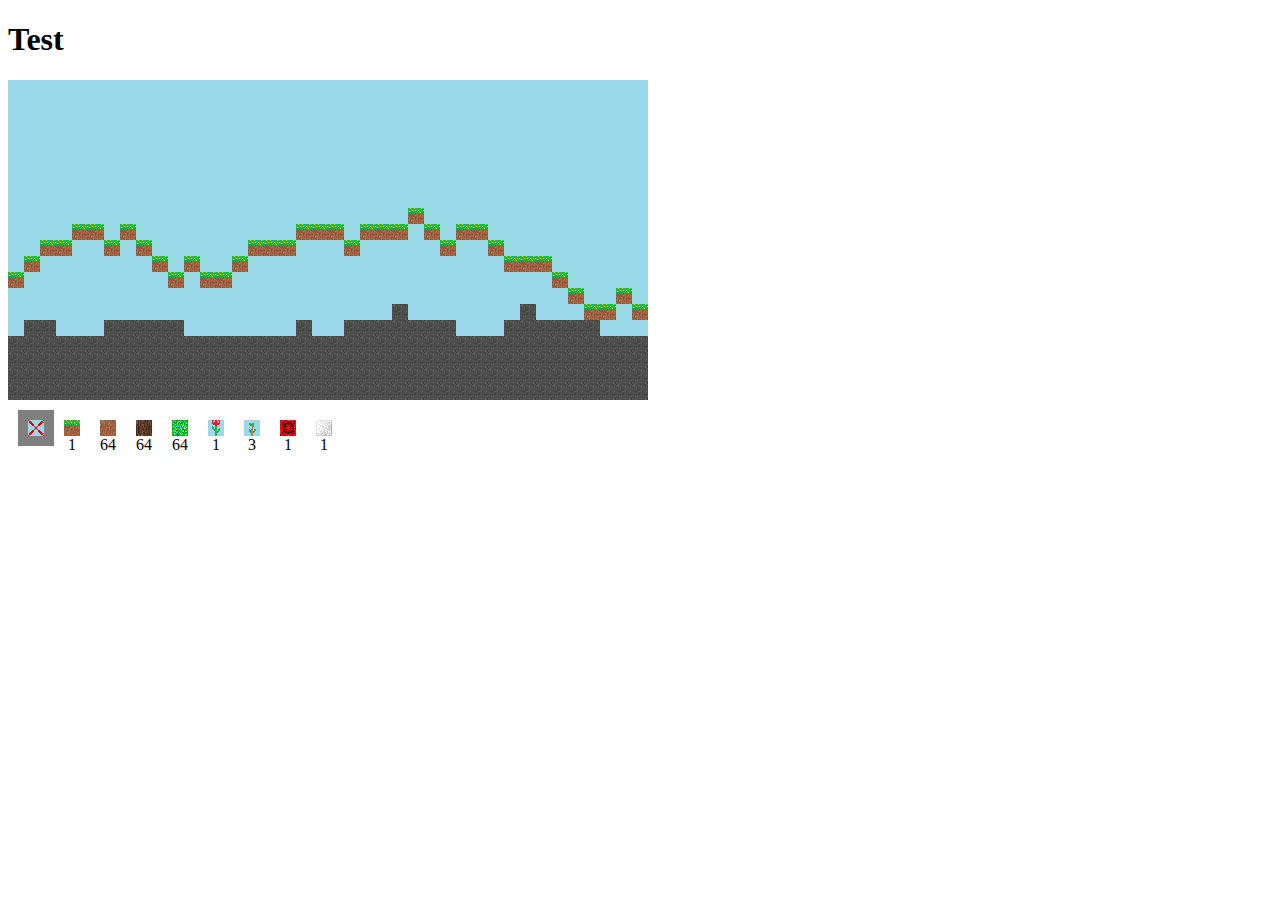
==== index.html @ a2f5ca46 "Index" ====
<!DOCTYPE html>
<html>
	<head>
		<meta charset="utf-8">
		<title>table</title>
		<link rel="stylesheet" type="text/css" href="css.css">
	</head>
	<body>
		<h1>Test</h1>
		<table id='container'>
		</table>
		<div id="toolbar"></div>
    <div id="data"></div>

    <script src="components/helpers.js"></script>

		<!-- libraries -->
		<script src="lib/jquery-3.1.1.min.js"></script>

    <!-- blocks classes -->
    <script src="blocks/blockBase.js"></script>
    <script src="blocks/treeBase.js"></script>
    <script src="blocks/air.js"></script>
    <script src="blocks/dirt.js"></script>
    <script src="blocks/creeper.js"></script>
    <script src="blocks/grass.js"></script>
    <script src="blocks/leaves.js"></script>
    <script src="blocks/plant.js"></script>
    <script src="blocks/none.js"></script>
    <script src="blocks/quartz.js"></script>
    <script src="blocks/stone.js"></script>
    <script src="blocks/tulip.js"></script>
    <script src="blocks/bigLog.js"></script>
    <script src="blocks/log.js"></script>
    <script src="blocks/logWithLeaves.js"></script>

    <!-- items classes -->
    <script src="items/itemBase.js"></script>
    <script src="items/hand.js"></script>
    <script src="items/creeper.js"></script>
    <script src="items/dirt.js"></script>
    <script src="items/quartz.js"></script>
    <script src="items/plant.js"></script>
    <script src="items/tulip.js"></script>
    <script src="items/bigLog.js"></script>
    <script src="items/grass.js"></script>
    <script src="items/leaves.js"></script>

    <!-- components classes -->
		<script src="components/consts.js"></script>

		<script src="components/stackClass.js"></script>
		<script src="components/mapPieceClass.js"></script>
		
		<script src="controllers/mapController.js"></script>
		<script src="controllers/interfaceController.js"></script>
		<script src="controllers/gameController.js"></script>
	</body>
</html>
---- css.css ----
.field{
	width: 14px;
	height: 14px;

}
#container{
    border-collapse: collapse;
    border-spacing: 0;
    cursor: pointer;
}
#toolbar{
	height: 50px;
	margin: 10px;
}
.toolbarBlockContainer{
	width: 16px;
	height: 16px;
	float: left;
	padding: 10px;
	cursor: pointer;
	text-align: center;
}
.toolbarBlockSelected{
	background: gray;
}
.toolbarBlock{
	width: 16px;
	height: 16px;
}
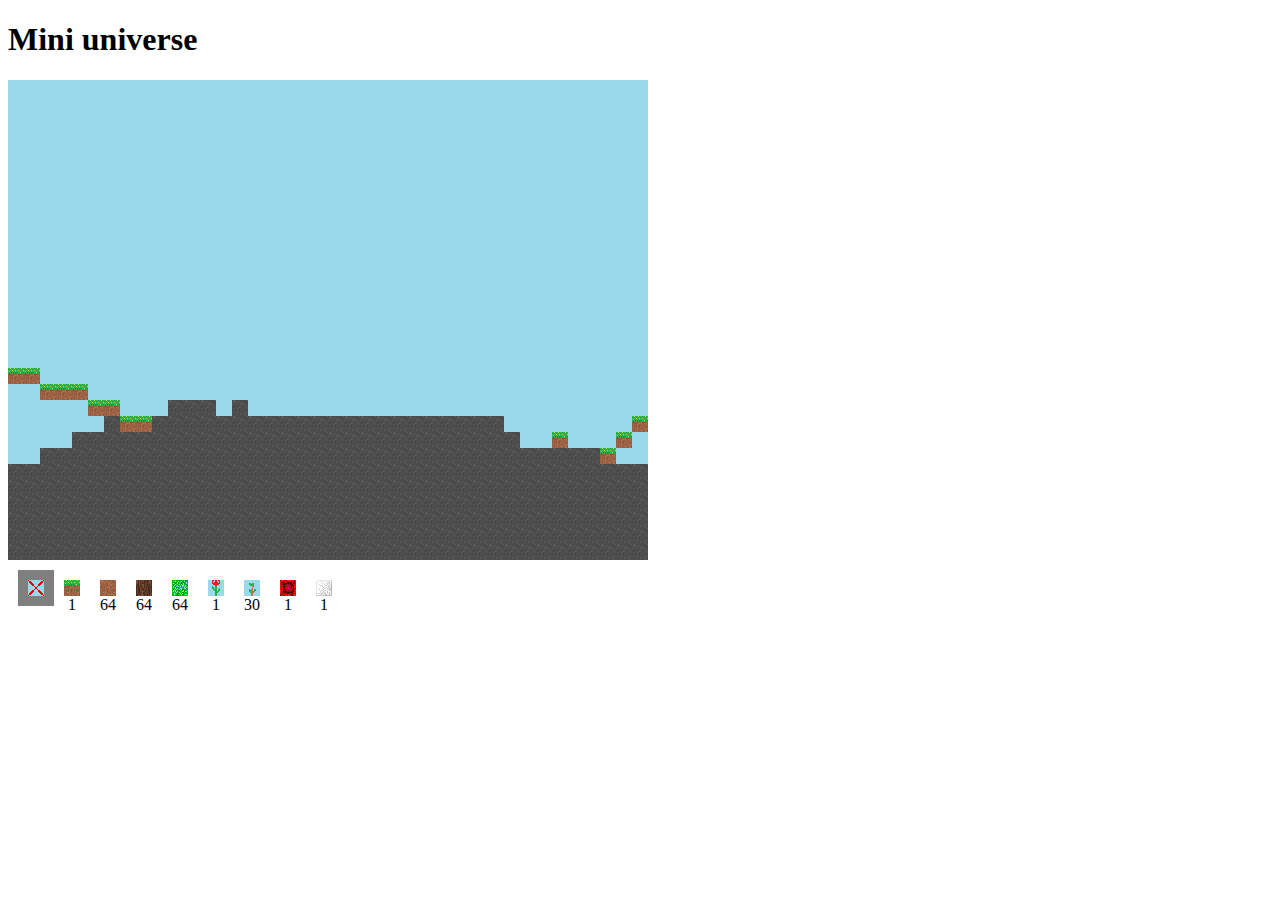
==== commit 5f3df5ef: "Growing trees start" ====
--- a/index.html
+++ b/index.html
@@ -2,11 +2,11 @@
 <html>
 	<head>
 		<meta charset="utf-8">
-		<title>table</title>
+		<title>Mini universe</title>
 		<link rel="stylesheet" type="text/css" href="css.css">
 	</head>
 	<body>
-		<h1>Test</h1>
+		<h1>Mini universe</h1>
 		<table id='container'>
 		</table>
 		<div id="toolbar"></div>
@@ -32,7 +32,7 @@
     <script src="blocks/tulip.js"></script>
     <script src="blocks/bigLog.js"></script>
     <script src="blocks/log.js"></script>
-    <script src="blocks/logWithLeaves.js"></script>
+    <script src="blocks/branch.js"></script>
 
     <!-- items classes -->
     <script src="items/itemBase.js"></script>
--- a/css.css
+++ b/css.css
@@ -2,6 +2,11 @@
 	width: 14px;
 	height: 14px;
 
+}
+#data{
+	position: absolute;
+	left: 75%;
+	top: 100px;
 }
 #container{
     border-collapse: collapse;
